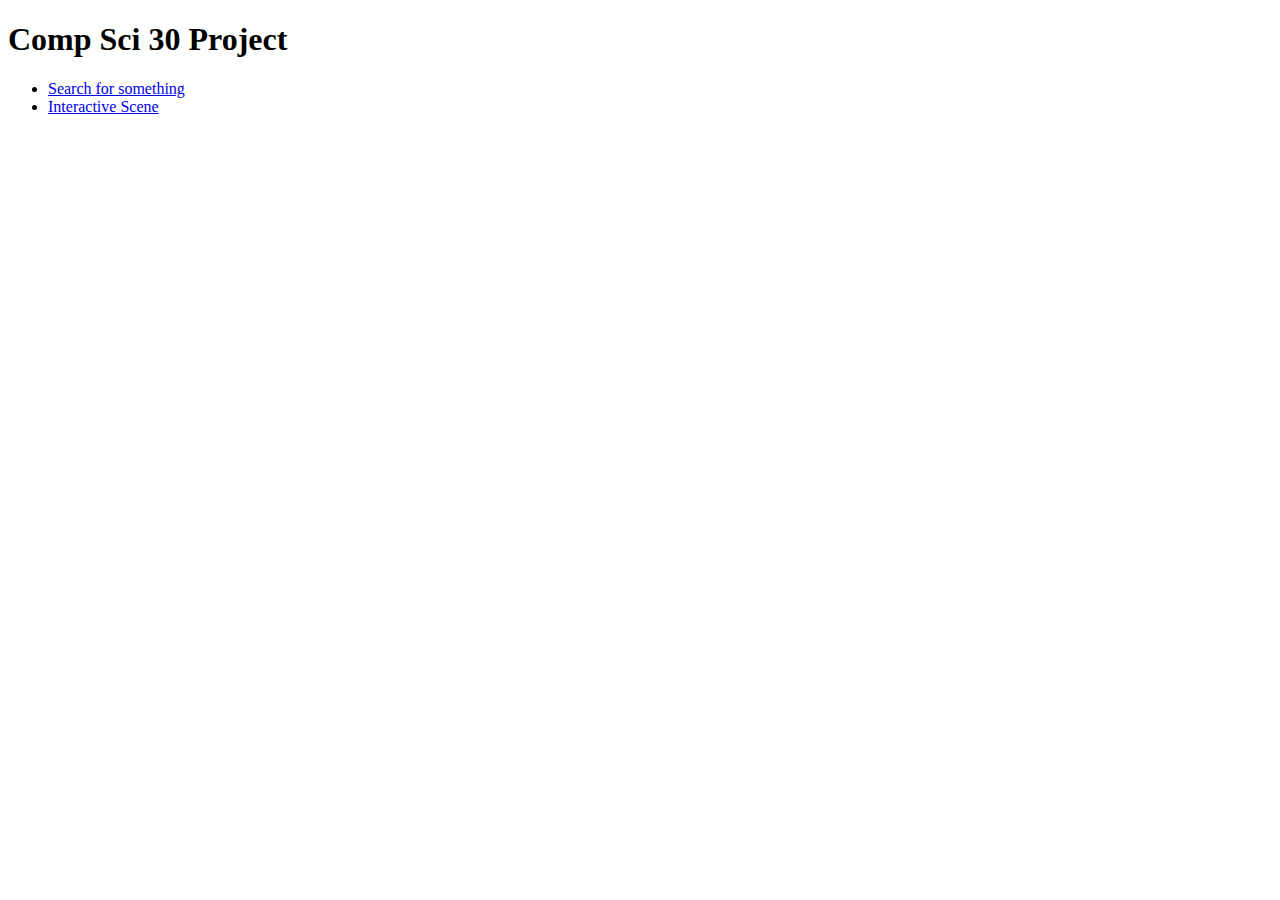
==== index.html @ 87807b6d "first assignment created" ====
<!DOCTYPE html>
<html lang="en">
<head>
    <meta charset="UTF-8">
    <meta name="viewport" content="width=device-width, initial-scale=1.0">
    <meta http-equiv="X-UA-Compatible" content="ie=edge">
    <title>Comp Sci 30 Projects</title>
</head>
<body>
    <h1>Comp Sci 30 Project</h1>
    <ul>
        <li>
            <a href="http://google.com">Search for something</a>
        </li>
        <li>
            <a href="scene">Interactive Scene</a>
        </li>
    </ul>
</body>
</html>
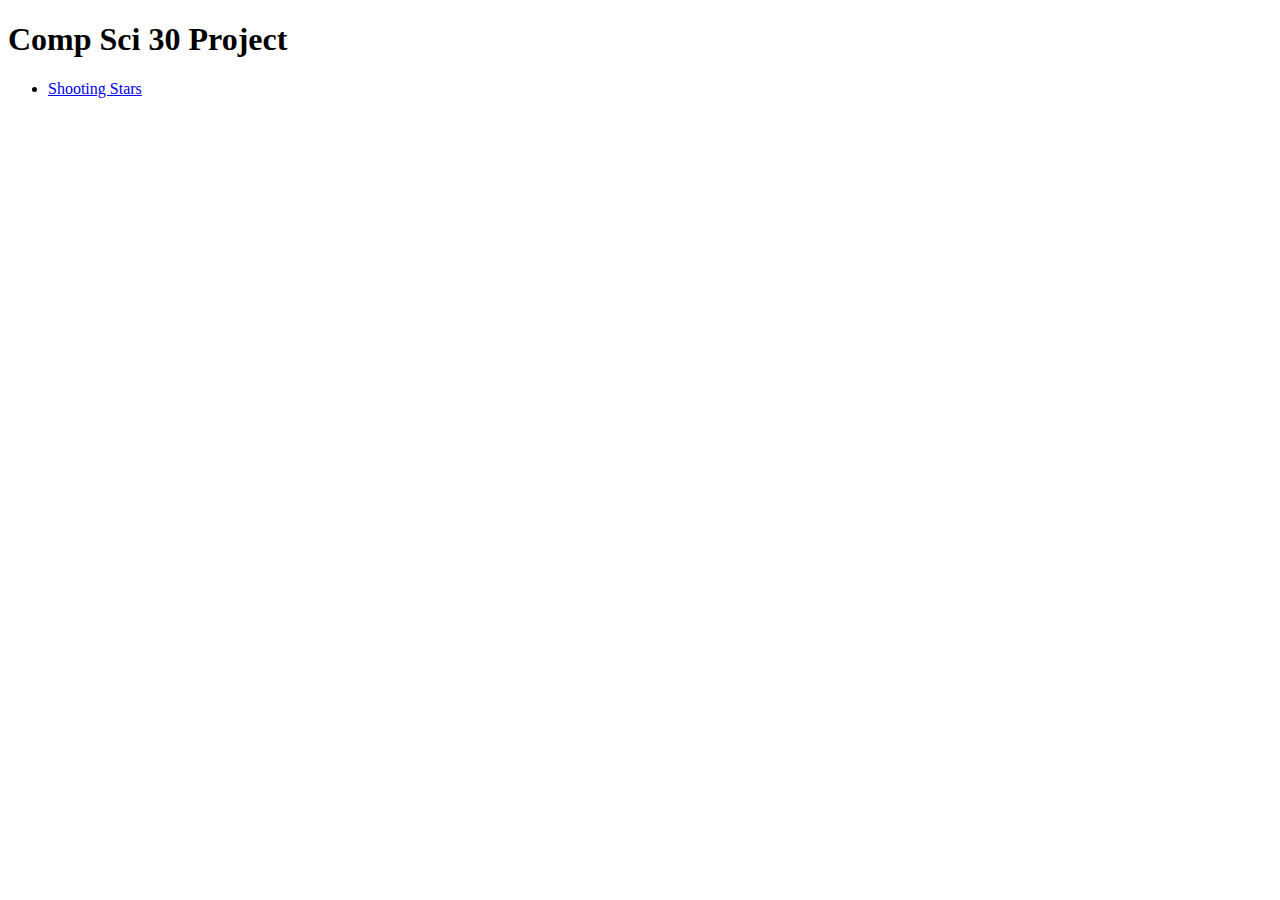
==== commit f424d689: "HTML/CSS reference" ====
--- a/index.html
+++ b/index.html
@@ -10,10 +10,7 @@
     <h1>Comp Sci 30 Project</h1>
     <ul>
         <li>
-            <a href="http://google.com">Search for something</a>
-        </li>
-        <li>
-            <a href="scene">Interactive Scene</a>
+            <a href="Interactive Scene Project">Shooting Stars</a>
         </li>
     </ul>
 </body>
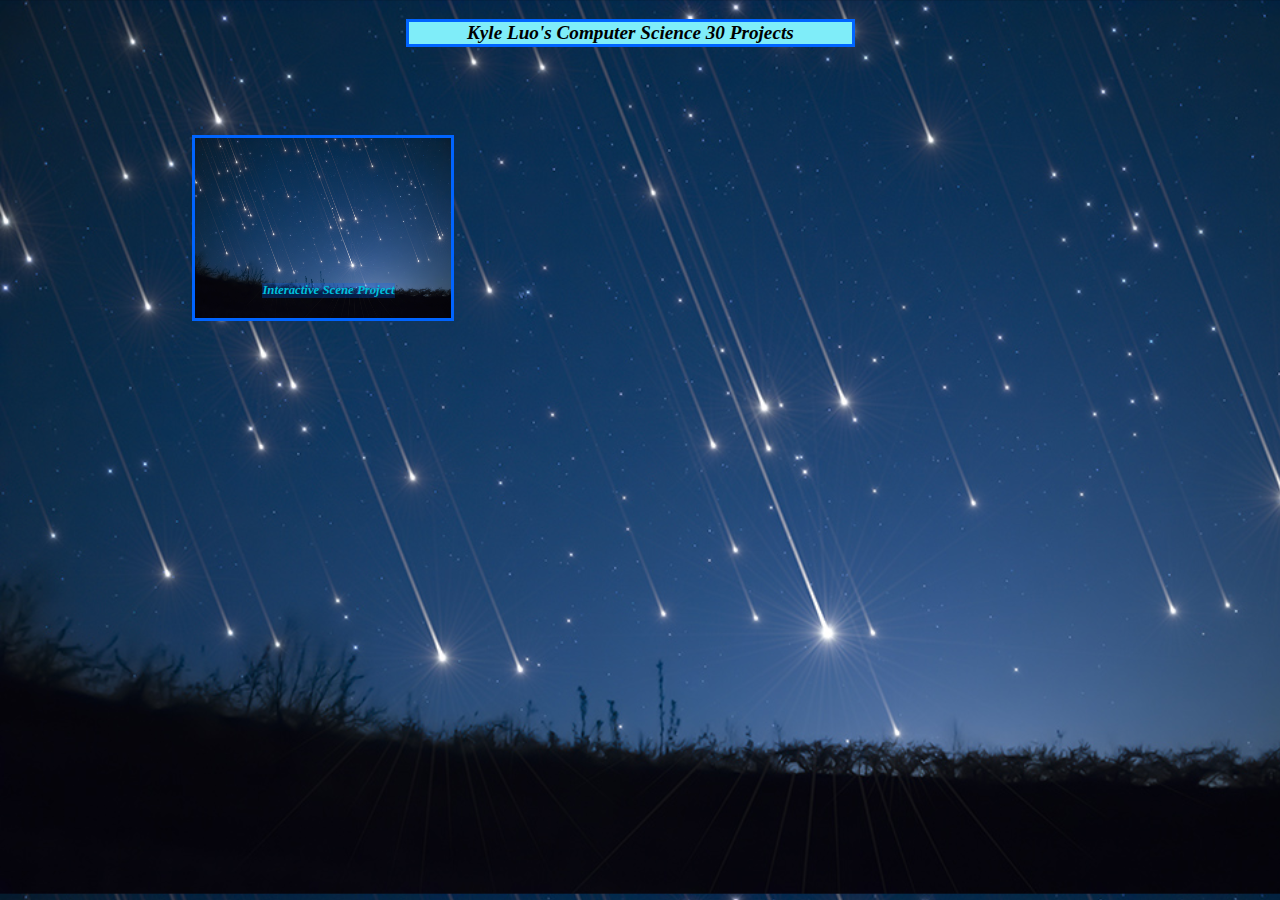
==== commit c34f3875: "CSS and HTML change" ====
--- a/index.html
+++ b/index.html
@@ -1,17 +1,21 @@
 <!DOCTYPE html>
+
 <html lang="en">
+
 <head>
     <meta charset="UTF-8">
     <meta name="viewport" content="width=device-width, initial-scale=1.0">
     <meta http-equiv="X-UA-Compatible" content="ie=edge">
+    <link rel="stylesheet" href="indexFormatting.css" type="text/css">
     <title>Comp Sci 30 Projects</title>
+    <p class="titletext topcentered">Kyle Luo's Computer Science 30 Projects</p>
 </head>
+
 <body>
-    <h1>Comp Sci 30 Project</h1>
-    <ul>
-        <li>
-            <a href="Interactive Scene Project">Shooting Stars</a>
-        </li>
-    </ul>
+    <a href="scene">
+    <img class="link1" src="mppictures/meteors.jpg" alt="A meteor shower.">
+    <p class="text1">Interactive Scene Project</p>
+    </a>
 </body>
+
 </html>--- a/indexFormatting.css
+++ b/indexFormatting.css
@@ -0,0 +1,128 @@
+body {
+  background-image: url(mppictures/meteors.jpg);
+  background-size: 105% auto;
+}
+
+.titletext {
+    position: absolute;
+    left: 31.5%;
+    width: 35%;
+    height: 15%;
+    background-color: #7fedf9;
+    border: 3px solid rgb(0, 100,255);
+    color: black;
+    font-style: italic;
+    font-size: 1.5vw;
+    font-weight: bold;
+    color: black;
+}
+
+.topcentered {
+  position: relative;
+  text-align: center;
+}
+
+.link1 {
+ position: absolute;
+ top: 15%;
+ left: 15%;
+ width: 20%;
+ height: 20%;
+ border: 3px solid rgb(0, 100,255);
+}
+
+.text1 {
+  position: absolute;
+  top:30%;
+  left:20.5%;
+  font-style: italic;
+  font-size: 1vw;
+  font-weight: bold;
+  text-align: center;
+  color: #00bfdc;
+  background: rgba(0, 100, 255, 0.25);
+}
+
+.link2 {
+ position: absolute;
+ top: 35%;
+ left: 5%;
+ width: 20%;
+ height: 20%;
+ border: 3px solid rgb(0, 100,255);
+}
+
+.text2 {
+  position: absolute;
+  top:50%;
+  left:11%;
+  font-style: italic;
+  font-size: 1vw;
+  font-weight: bold;
+  text-align: center;
+  color: #00bfdc;
+  background: rgba(0, 100, 255, 0.25);
+}
+
+.link3 {
+ position: absolute;
+ top: 65%;
+ left: 5%;
+ width: 20%;
+ height: 20%;
+ border: 3px solid rgb(0, 100,255);
+}
+
+.text3 {
+  position: absolute;
+  top:80%;
+  left:10.5%;
+  font-style: italic;
+  font-size: 1vw;
+  font-weight: bold;
+  text-align: center;
+  color: #00bfdc;
+  background: rgba(0, 100, 255, 0.25);
+}
+
+.link4 {
+ position: absolute;
+ top: 15%;
+ right: 40%;
+ width: 20%;
+ height: 20%;
+ border: 3px solid rgb(0, 100,255);
+}
+
+.text4 {
+  position: absolute;
+  top: 30%;
+  left: 44.5%;
+  font-style: italic;
+  font-size: 1vw;
+  font-weight: bold;
+  text-align: center;
+  color: #00bfdc;
+  background: rgba(0, 100, 255, 0.25);
+}
+
+.link5 {
+ position: absolute;
+ top: 45%;
+ right: 40%;
+ width: 20%;
+ height: 20%;
+ border: 3px solid rgb(0, 100,255);
+}
+
+.text5 {
+  position: absolute;
+  top: 60%;
+  left: 43.5%;
+  font-style: italic;
+  font-size: 1vw;
+  font-weight: bold;
+  text-align: center;
+  color: #00bfdc;
+  background: rgba(0, 100, 255, 0.25);
+}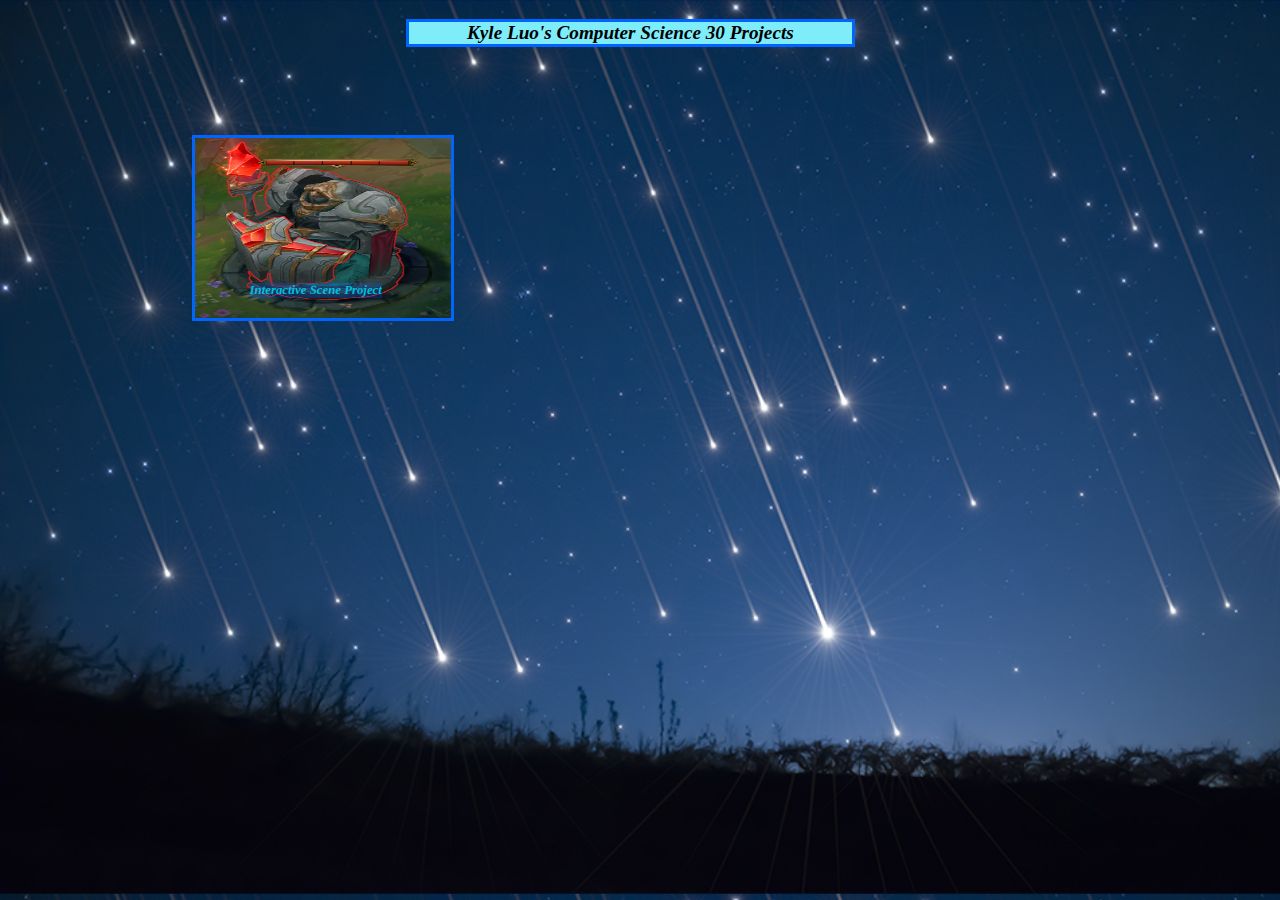
==== commit 0259f547: "added barrier" ====
--- a/index.html
+++ b/index.html
@@ -13,7 +13,7 @@
 
 <body>
     <a href="scene">
-    <img class="link1" src="mppictures/meteors.jpg" alt="A meteor shower.">
+    <img class="link1" src="scene/assets/tower.png" alt="A hex patterned background.">
     <p class="text1">Interactive Scene Project</p>
     </a>
 </body>
--- a/indexFormatting.css
+++ b/indexFormatting.css
@@ -4,17 +4,17 @@
 }
 
 .titletext {
-    position: absolute;
-    left: 31.5%;
-    width: 35%;
-    height: 15%;
-    background-color: #7fedf9;
-    border: 3px solid rgb(0, 100,255);
-    color: black;
-    font-style: italic;
-    font-size: 1.5vw;
-    font-weight: bold;
-    color: black;
+  position: absolute;
+  left: 31.5%;
+  width: 35%;
+  height: 15%;
+  background-color: #7fedf9;
+  border: 3px solid rgb(0, 100, 255);
+  color: black;
+  font-style: italic;
+  font-size: 1.5vw;
+  font-weight: bold;
+  color: black;
 }
 
 .topcentered {
@@ -23,18 +23,18 @@
 }
 
 .link1 {
- position: absolute;
- top: 15%;
- left: 15%;
- width: 20%;
- height: 20%;
- border: 3px solid rgb(0, 100,255);
+  position: absolute;
+  top: 15%;
+  left: 15%;
+  width: 20%;
+  height: 20%;
+  border: 3px solid rgb(0, 100, 255);
 }
 
 .text1 {
   position: absolute;
-  top:30%;
-  left:20.5%;
+  top: 30%;
+  left: 19.5%;
   font-style: italic;
   font-size: 1vw;
   font-weight: bold;
@@ -44,18 +44,18 @@
 }
 
 .link2 {
- position: absolute;
- top: 35%;
- left: 5%;
- width: 20%;
- height: 20%;
- border: 3px solid rgb(0, 100,255);
+  position: absolute;
+  top: 35%;
+  left: 5%;
+  width: 20%;
+  height: 20%;
+  border: 3px solid rgb(0, 100, 255);
 }
 
 .text2 {
   position: absolute;
-  top:50%;
-  left:11%;
+  top: 50%;
+  left: 11%;
   font-style: italic;
   font-size: 1vw;
   font-weight: bold;
@@ -65,18 +65,18 @@
 }
 
 .link3 {
- position: absolute;
- top: 65%;
- left: 5%;
- width: 20%;
- height: 20%;
- border: 3px solid rgb(0, 100,255);
+  position: absolute;
+  top: 65%;
+  left: 5%;
+  width: 20%;
+  height: 20%;
+  border: 3px solid rgb(0, 100, 255);
 }
 
 .text3 {
   position: absolute;
-  top:80%;
-  left:10.5%;
+  top: 80%;
+  left: 10.5%;
   font-style: italic;
   font-size: 1vw;
   font-weight: bold;
@@ -86,12 +86,12 @@
 }
 
 .link4 {
- position: absolute;
- top: 15%;
- right: 40%;
- width: 20%;
- height: 20%;
- border: 3px solid rgb(0, 100,255);
+  position: absolute;
+  top: 15%;
+  right: 40%;
+  width: 20%;
+  height: 20%;
+  border: 3px solid rgb(0, 100, 255);
 }
 
 .text4 {
@@ -107,12 +107,12 @@
 }
 
 .link5 {
- position: absolute;
- top: 45%;
- right: 40%;
- width: 20%;
- height: 20%;
- border: 3px solid rgb(0, 100,255);
+  position: absolute;
+  top: 45%;
+  right: 40%;
+  width: 20%;
+  height: 20%;
+  border: 3px solid rgb(0, 100, 255);
 }
 
 .text5 {
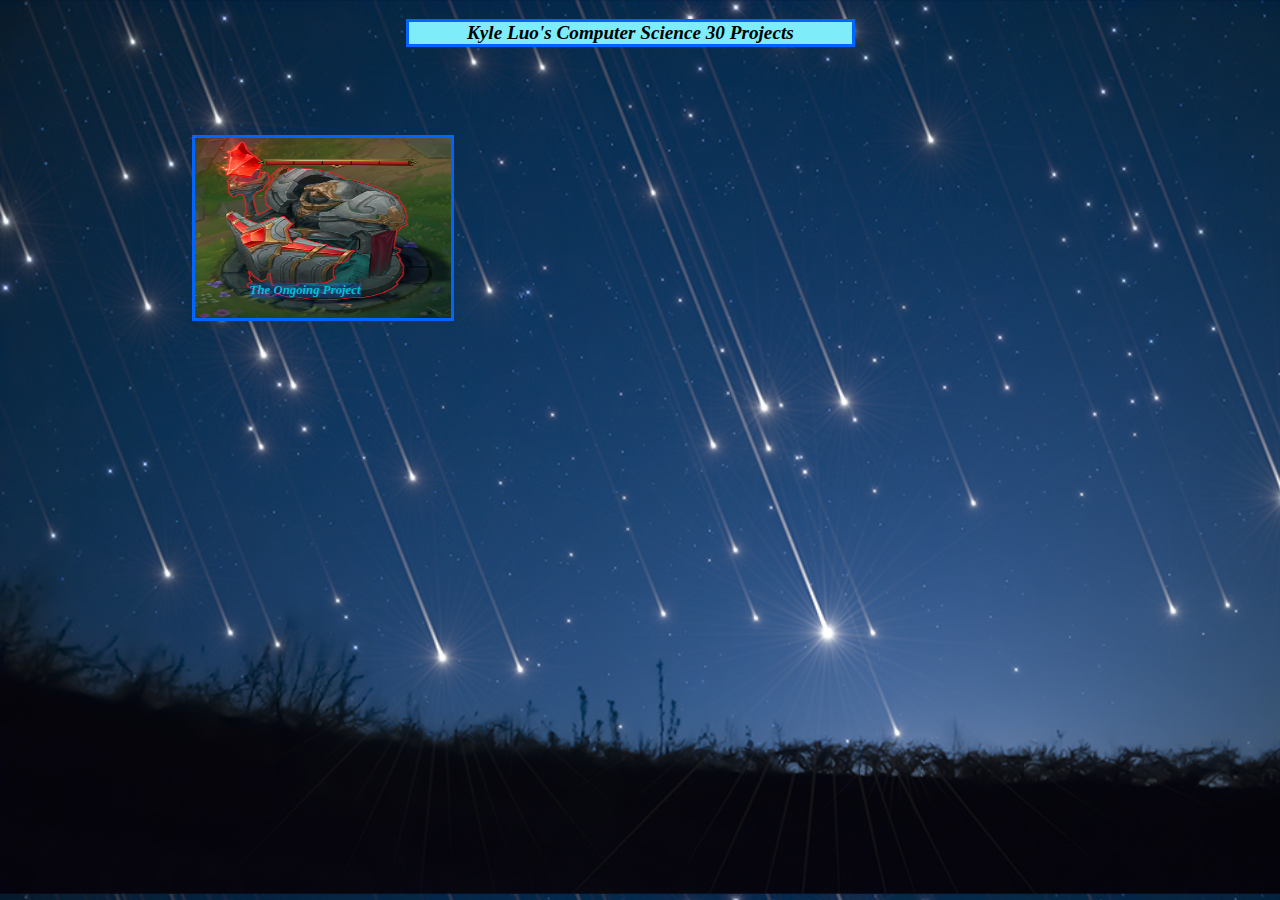
==== commit 064ec9b0: "SFX and shop added" ====
--- a/index.html
+++ b/index.html
@@ -14,7 +14,7 @@
 <body>
     <a href="scene">
     <img class="link1" src="scene/assets/tower.png" alt="A hex patterned background.">
-    <p class="text1">Interactive Scene Project</p>
+    <p class="text1">The Ongoing Project</p>
     </a>
 </body>
 
